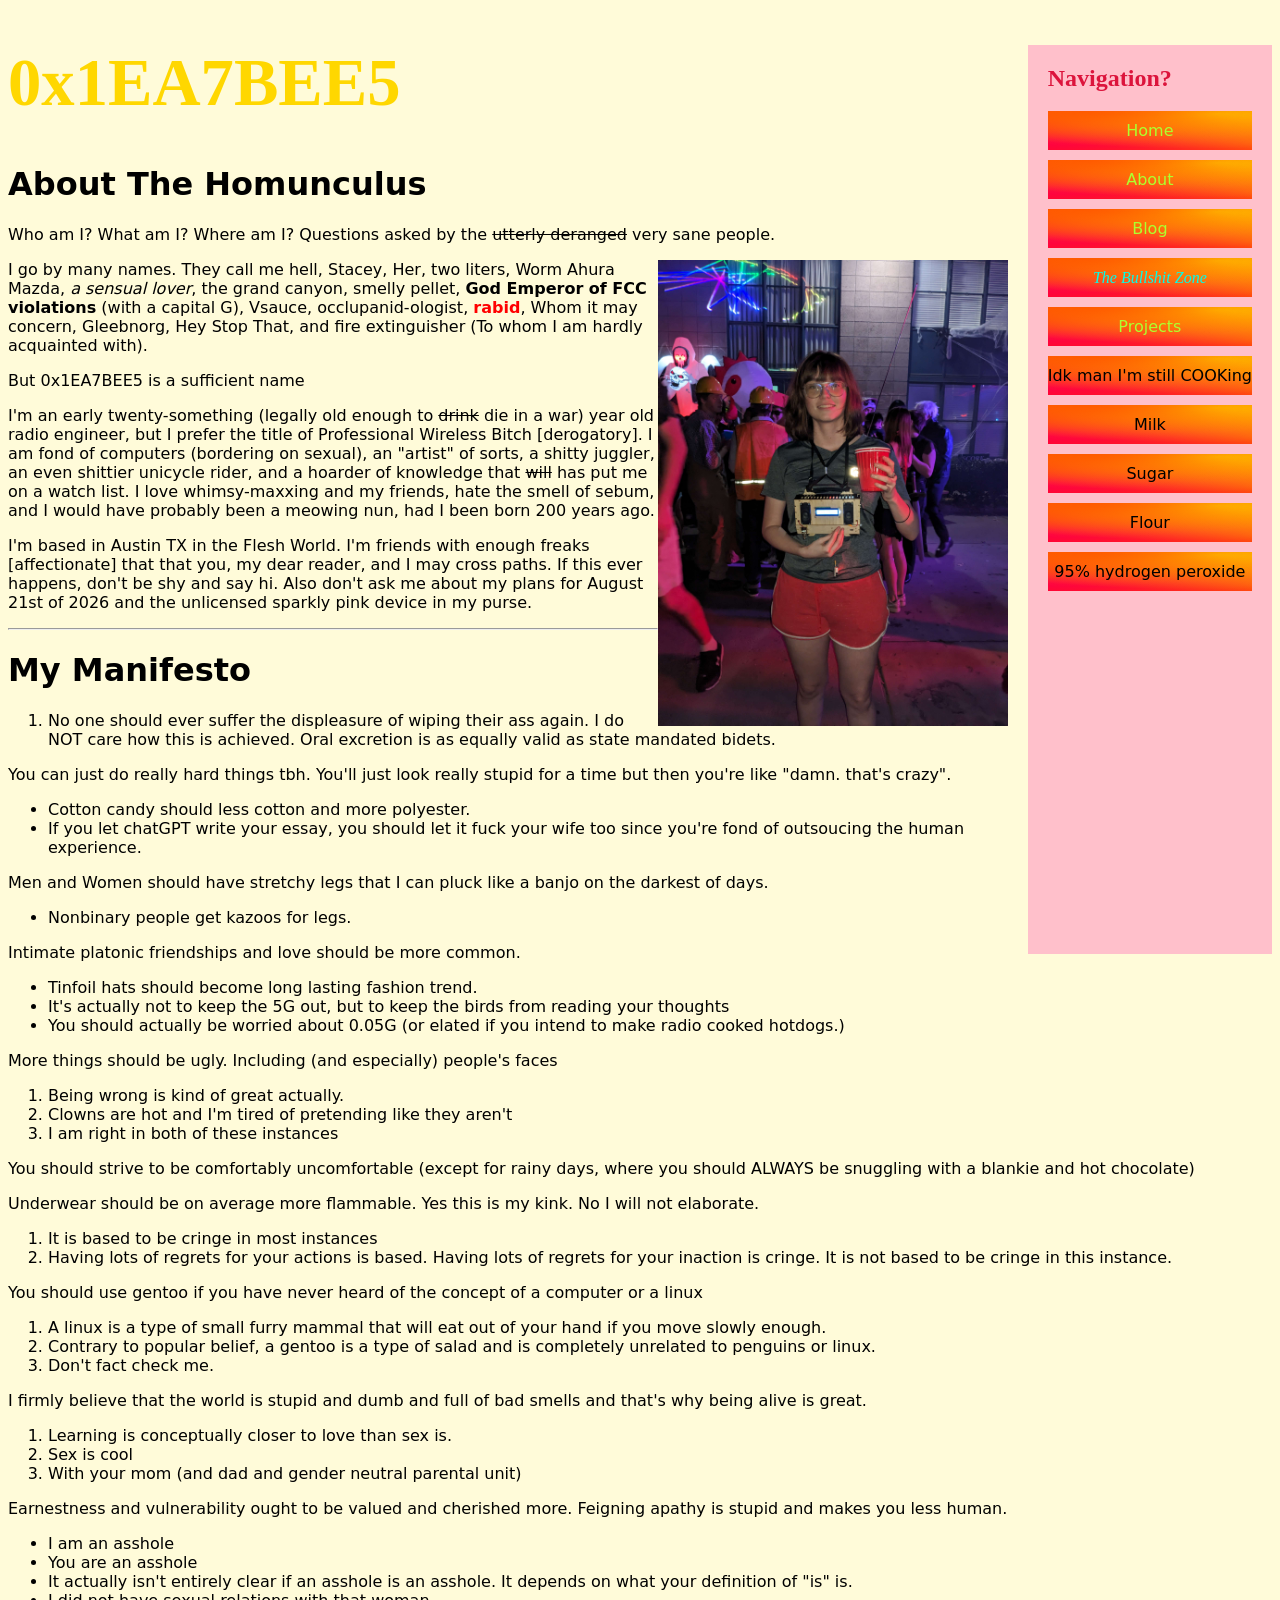
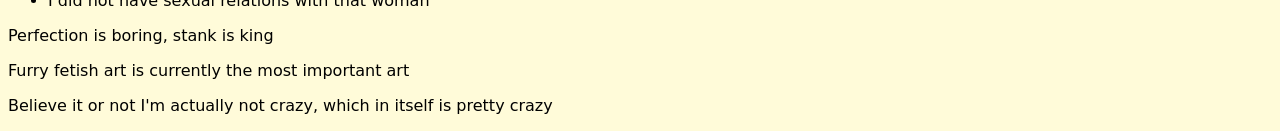
==== about.html @ 68ba456c "update for 10_4_2026" ====
<!DOCTYPE html>
<html>
  <head>
    <meta charset="UTF-8">
    <meta name="viewport" content="width=device-width, initial-scale=1.0">
    <title>About The Homunculus</title>
    <link href="/css/style.css" rel="stylesheet" type="text/css" media="all">
  </head>
  <body>
    <nav class="navbar">
      <h1 id="navhead">Navigation?</h1>
      <ul>
        <li><a href="/index.html">Home</a> </li>
        <li><a href="/about.html">About</a> </li>
        <li><a href="/blog.html">Blog</a> </li>
        <li class="bullshit_nav"><a href="/bullshit_home.html">The Bullshit Zone</a> </li>
        <li><a href="/projects_home.html">Projects</a> </li>
        <li>Idk man I'm still COOKing</li>
        <li>Milk</li>
        <li>Sugar</li>
        <li>Flour</li>
        <li>95% hydrogen peroxide</li>
      </ul>
    </nav>
    <div class="sitetitle" >
      <h1 class="sitetitle">0x1EA7BEE5</h1>
    </div>
    <h1>About The Homunculus</h1>
    <p>Who am I? What am I? Where am I? Questions asked by the <s>utterly deranged</s> very sane people.</p>
    <!--<img src="/media/me/me.jpg" style="width:300px;float:right">-->
    <img src="/media/me/humanradio.jpg" style="width:350px;float:right;margin-right:20px;">
    <p>I go by many names. They call me hell, Stacey, Her, two liters, Worm Ahura Mazda, <i>a sensual lover</i>, 
      the grand canyon, smelly pellet, <strong>God Emperor of FCC violations</strong> (with a capital G), Vsauce, 
      occlupanid-ologist, <b style="color:red">rabid</b>, Whom it may concern, Gleebnorg, Hey Stop That, and fire extinguisher 
      (To whom I am hardly acquainted with).</p>
    <p>But 0x1EA7BEE5 is a sufficient name</p>
    <p>I'm an early twenty-something (legally old enough to <s>drink</s> die in a war) year old radio engineer, 
      but I prefer the title of Professional Wireless Bitch [derogatory]. I am fond of computers (bordering on sexual),
     an "artist" of sorts, a shitty juggler, an even shittier unicycle rider, and a hoarder of knowledge that <s>will</s> 
     has put me on a watch list. I love whimsy-maxxing and my friends, hate the smell of sebum, and I would have probably
      been a meowing nun, had I been born 200 years ago.<br>

    <p>I'm based in Austin TX in the Flesh World. I'm friends with enough freaks [affectionate] that that you, 
      my dear reader, and I may cross paths. If this ever happens, don't be shy and say hi. Also don't ask me 
      about my plans for August 21st of 2026 and the unlicensed sparkly pink device in my purse. <br>
    <hr>
    <h1>My Manifesto</h1>
    <ol>
        <li>No one should ever suffer the displeasure of wiping their ass again. I do NOT care how this is achieved. Oral excretion is as equally valid as state mandated bidets.</li>
    </ol>
    You can just do really hard things tbh. You'll just look really stupid for a time but then you're like "damn. that's crazy".
    <ul>
      <li>
        Cotton candy should less cotton and more polyester.
      </li>
      <li>
        If you let chatGPT write your essay, you should let it fuck your wife too since you're fond of outsoucing the human experience.
      </li>
    </ul>
    <p>Men and Women should have stretchy legs that I can pluck like a banjo on the darkest of days.</p>
    <ul>
      <li>Nonbinary people get kazoos for legs.</li>
    </ul>
    <p>Intimate platonic friendships and love should be more common. </p>
    <ul>
      <li>Tinfoil hats should become long lasting fashion trend.</li>
      <li>It's actually not to keep the 5G out, but to keep the birds from reading your thoughts</li>
      <li>You should actually be worried about 0.05G (or elated if you intend to make radio cooked hotdogs.)</li>
    </ul>
    <p>More things should be ugly. Including (and especially) people's faces</p>
    <ol>
      <li>Being wrong is kind of great actually.</li>
      <li>Clowns are hot and I'm tired of pretending like they aren't</li>
      <li>I am right in both of these instances</li>
    </ol>
    <p>You should strive to be comfortably uncomfortable (except for rainy days, where you should ALWAYS be snuggling with a blankie and hot chocolate)</p>
    <p>Underwear should be on average more flammable. Yes this is my kink. No I will not elaborate.</p>
    <ol>
      <li>It is based to be cringe in most instances</li>
      <li>Having lots of regrets for your actions is based. Having lots of regrets for your inaction is cringe. It is not based to be cringe in this instance. </li>
    </ol>
    <p>You should use gentoo if you have never heard of the concept of a computer or a linux</p>
    <ol>
        <li>
          A linux is a type of small furry mammal that will eat out of your hand if you move slowly enough.
        </li>
        <li>
          Contrary to popular belief, a gentoo is a type of salad and is completely unrelated to penguins or linux.
        </li>
        <li>
          Don't fact check me.
        </li>
    </ol>
    <p>I firmly believe that the world is stupid and dumb and full of bad smells and that's why being alive is great.</p>
    <ol>
      <li>Learning is conceptually closer to love than sex is.</li>
      <li>Sex is cool</li>
      <li>With your mom (and dad and gender neutral parental unit)</li>
    </ol>
    <p>Earnestness and vulnerability ought to be valued and cherished more. Feigning apathy is stupid and makes you less human.</p>
    <ul>
      <li>I am an asshole</li>
      <li>You are an asshole</li>
      <li>It actually isn't entirely clear if an asshole is an asshole. It depends on what your definition of "is" is.</li>
      <li>I did not have sexual relations with that woman</li>
    </ul>
    <p>Perfection is boring, stank is king</p>
    <p>Furry fetish art is currently the most important art</p>
    <p>Believe it or not I'm actually not crazy, which in itself is pretty crazy</p>
      <!--
      <p>btw i use gentoo</p>
      -->

  </body>
  

  
</html>
---- css/style.css ----
/* CSS is how you can add style to your website, such as colors, fonts, and positioning of your
   HTML content. To learn how to do something, just try searching Google for questions like
   "how to change link color." */


/***********************************************************
              Website layout / organizational css
************************************************************/
body {
  background-color: #fffbd9;
  color: black;
  font-family: system-ui;
  height: 100%
}

.scrolling-textbox {
  text-align: left;
  overflow-y: scroll;
}

/*** Beeg title - to be replaced with something cool****/
.sitetitle h1{
  color:gold;
  font-family: fantasy;
  font-size:50pt

}
.sitetitle div{
  background-color: lavender;
  text-align: center;
  width:100%;
  float:left
}

/** Navbar **/
#navhead{
  color:crimson;
  font-family: 'Times New Roman';
  padding-left: 20px;
}

.navbar {
  text-align: left;
  overflow-y: scroll;
  background-color: pink;
  color: black;
  float: right;
  height: 101vh;
}
.navbar ul {
  list-style-type: none;
  padding-left: 20px;
  padding-right: 20px;

}
.navbar li {
  padding-top: 10px;
  text-align: center;
  padding-bottom: 10px;
  margin-top: 10px;
  margin-bottom: 10px;
  /*background-color: rgb(255, 158, 67);*/
  background:
    radial-gradient(113% 91% at 17% -2%, #FF5A00FF 1%, #FF000000 99%),
    radial-gradient(142% 91% at 83% 7%, #FFDB00FF 1%, #FF000000 99%),
    radial-gradient(142% 91% at -6% 74%, #FF0049FF 1%, #FF000000 99%),
    radial-gradient(142% 91% at 111% 84%, #FF7000FF 0%, #FF0000FF 100%);
}
.navbar a {
  color: greenyellow;
  text-decoration: none;
  font-weight: 500;
}
.navbar a:hover {
  color: rgb(78, 47, 255);
  text-decoration: none;
  font-weight:900;
}

/***Bullshitzone navlink*/
.bullshit_nav a{
  font-family: 'Brush Script MT';
  font-style: italic;
  color:rgb(0, 255, 234);
}
/***********************************************************
              Functional
************************************************************/
#BlogIframe{
  width: 25%;
  border: solid gray;
  float: left
}

/***********************************************************
                        Stylistic
************************************************************/

/*-------blog---------*/
#BlogTerminal{
  --s: 7px; /* control the size*/
  --c1: #3E286D;
  --c2: #261F6B;
  --_g: var(--c1) 0 25%,#0000 0 75%;
  background:
   repeating-conic-gradient(at 75% 75%,var(--_g)),
   repeating-conic-gradient(at 25% 25%,var(--_g)),
   var(--c2); 
  background-size: var(--s) var(--s); 
  color: white;
  width:15%;
  padding:1%;
  border: 5px solid gray;
  float: left;
  min-width: 250;
  font-family: monospace
}

#BlogTerminal a:link,
#BlogTerminal a:visited,
#BlogTerminal a:hover{
  color: white;
}

/*--- IFrame containing blog content ---*/
#BlogPage {
  float: left;
  border: 5px solid gray;
  padding: 1%;
  margin-left: 1%;
  margin-right: 1%;
  height: 600px;
  width: 50%
}


/*-------misc---------*/
.tree {
  --spacing: 1.5rem;
  --radius: 10px
}
.tree li {
  display: block;
  position: relative;
  padding-left: calc(2 * var(--spacing) - var(--radius) - 2px);
}
.tree ul {
  margin-left: calc(var(--radius) - var(--spacing));
  padding-left: 0;
}
.tree ul li{
  border-left: 2px solid white;
}
.tree ul li:last-child{
  border-color: transparent;
}
.tree ul  li::before{
  content: '';
  display: block;
  position: absolute;
  top: calc(var(--spacing) / -2);
  left: -2px;
  width: calc(var(--spacing) + 2px);
  height: calc(var(--spacing) + 1px);
  border: solid white;
  border-width: 0 0 2px 2px;
}



/***********************************************************
                        VFX
************************************************************/
.jiggle-scroller{
  overflow-y: scroll;
}


.physics-item{
  color:black;
}

#testtest{
  color:black
}

#test {
  background-color: cyan;
  width: 100px;
  height: 200px;
}
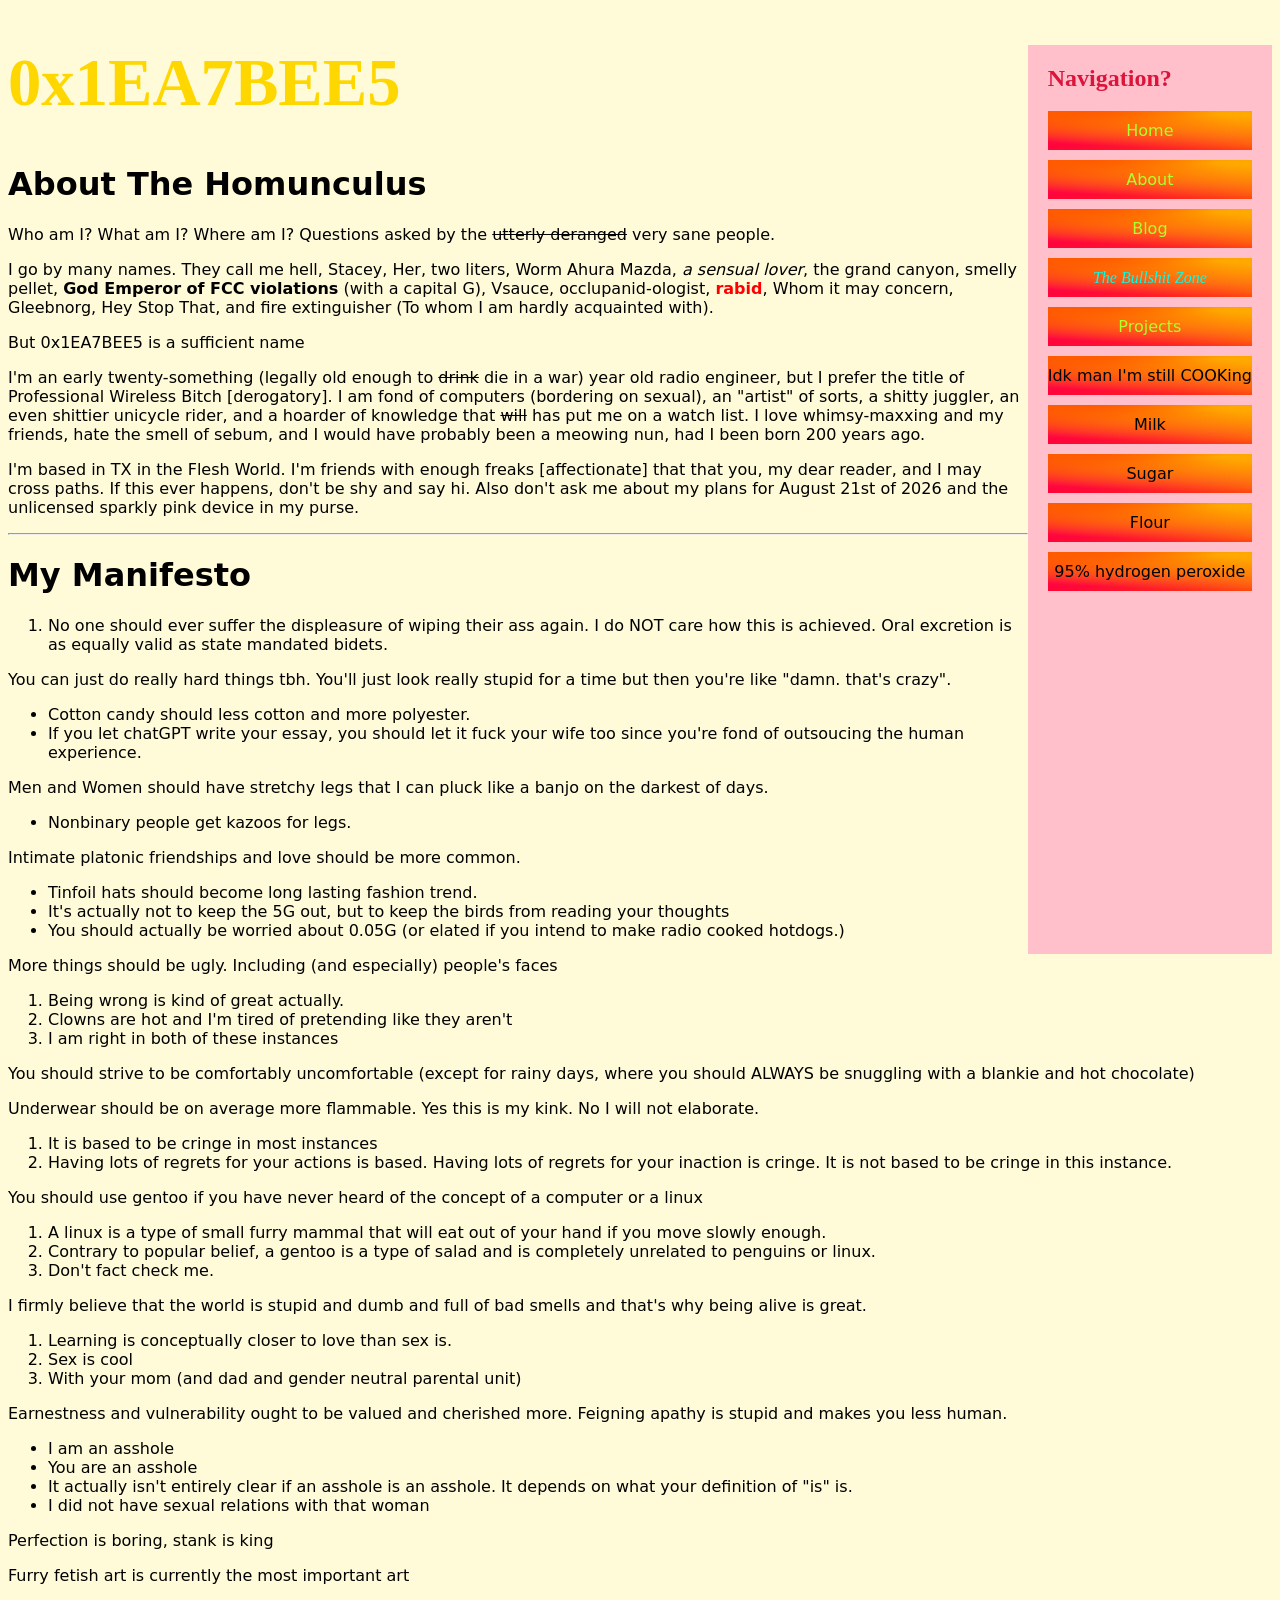
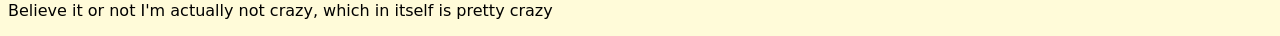
==== commit 293a0e54: "minor tweaks" ====
--- a/about.html
+++ b/about.html
@@ -28,7 +28,6 @@
     <h1>About The Homunculus</h1>
     <p>Who am I? What am I? Where am I? Questions asked by the <s>utterly deranged</s> very sane people.</p>
     <!--<img src="/media/me/me.jpg" style="width:300px;float:right">-->
-    <img src="/media/me/humanradio.jpg" style="width:350px;float:right;margin-right:20px;">
     <p>I go by many names. They call me hell, Stacey, Her, two liters, Worm Ahura Mazda, <i>a sensual lover</i>, 
       the grand canyon, smelly pellet, <strong>God Emperor of FCC violations</strong> (with a capital G), Vsauce, 
       occlupanid-ologist, <b style="color:red">rabid</b>, Whom it may concern, Gleebnorg, Hey Stop That, and fire extinguisher 
@@ -40,7 +39,7 @@
      has put me on a watch list. I love whimsy-maxxing and my friends, hate the smell of sebum, and I would have probably
       been a meowing nun, had I been born 200 years ago.<br>
 
-    <p>I'm based in Austin TX in the Flesh World. I'm friends with enough freaks [affectionate] that that you, 
+    <p>I'm based in TX in the Flesh World. I'm friends with enough freaks [affectionate] that that you, 
       my dear reader, and I may cross paths. If this ever happens, don't be shy and say hi. Also don't ask me 
       about my plans for August 21st of 2026 and the unlicensed sparkly pink device in my purse. <br>
     <hr>
